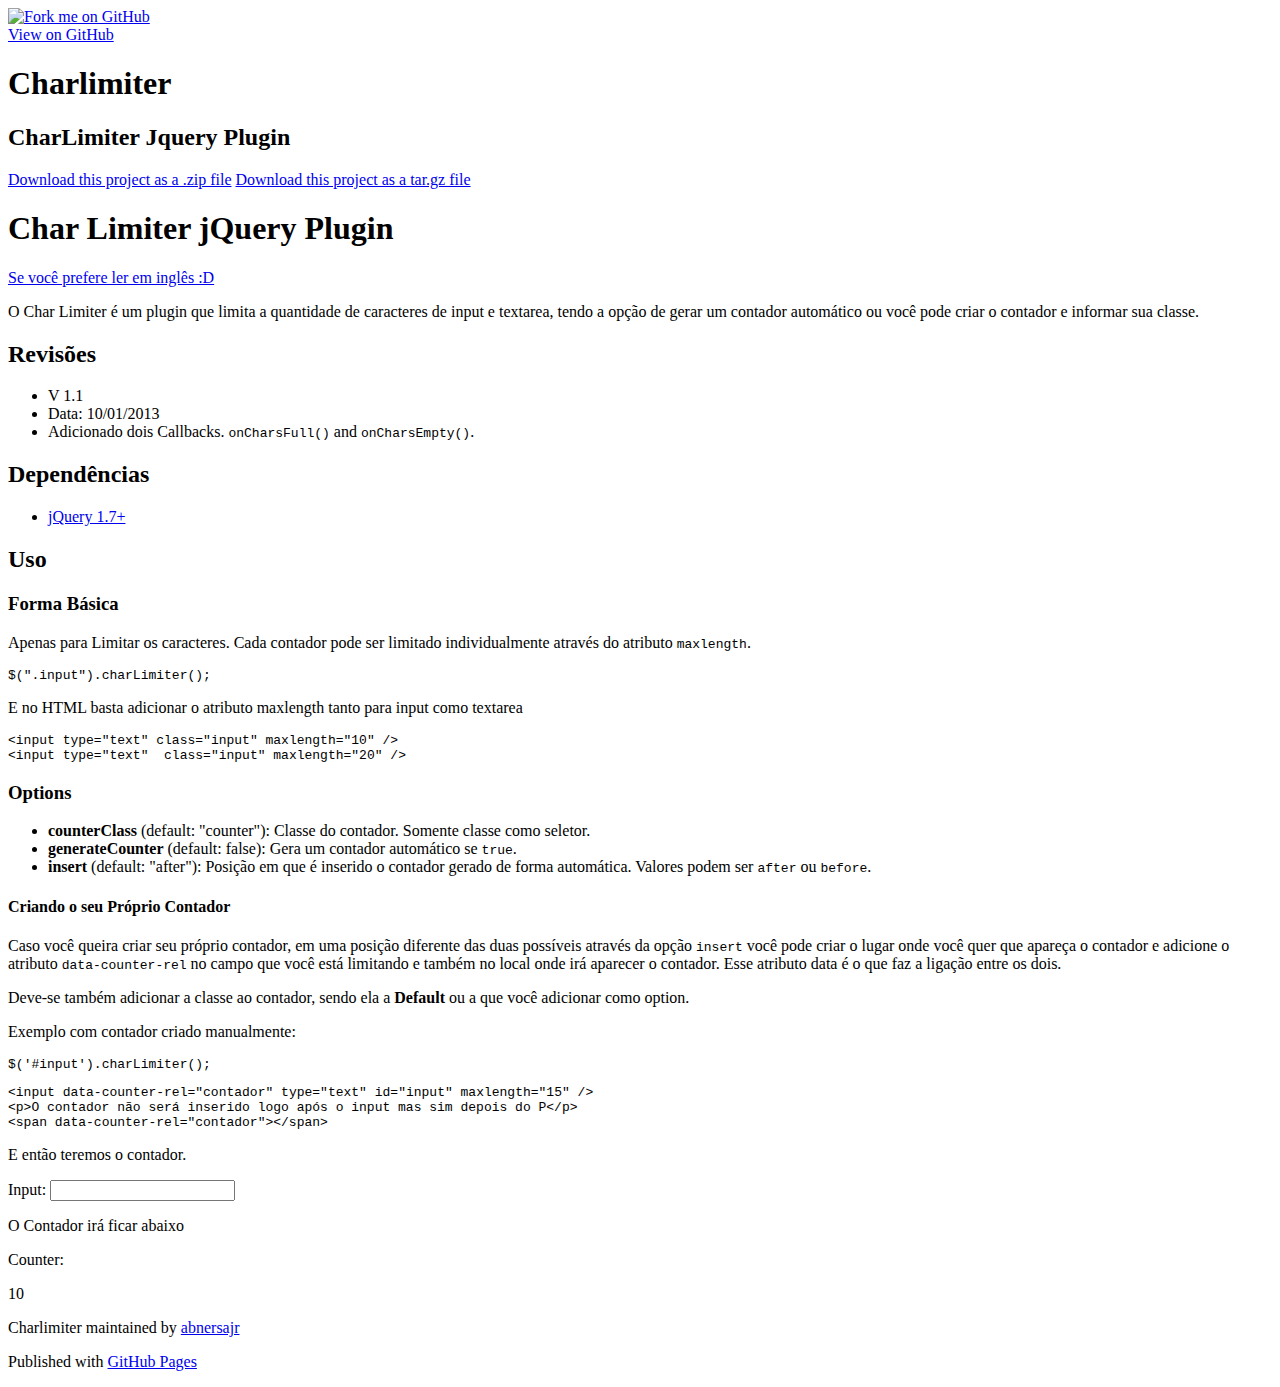
==== indexPt_br.html @ 9e0639e5 "Added Two callbacks and uptade Pages" ====
<!DOCTYPE html>
<html>

  <head>
    <meta charset='utf-8' />
    <meta http-equiv="X-UA-Compatible" content="chrome=1" />
    <meta name="description" content="Charlimiter : CharLimiter Jquery Plugin" />

    <link rel="stylesheet" type="text/css" media="screen" href="stylesheets/stylesheet.css">
     <script src="http://cdnjs.cloudflare.com/ajax/libs/jquery/1.8.3/jquery.min.js"></script>
    <script src="javascripts/jquery.charLimiter.min.js"></script>   
    <script>
    $(function(){
      $('#contador').charLimiter();  
    })
      
    </script>

    <title>Charlimiter</title>
  </head>

  <body>
    <a href="https://github.com/abnersajr/charLimiter"><img id="ribbon" src="https://s3.amazonaws.com/github/ribbons/forkme_left_white_ffffff.png" alt="Fork me on GitHub"></a>
    <!-- HEADER -->
    <div id="header_wrap" class="outer">
        <header class="inner">
          <a id="forkme_banner" href="https://github.com/abnersajr/charLimiter">View on GitHub</a>

          <h1 id="project_title">Charlimiter</h1>
          <h2 id="project_tagline">CharLimiter Jquery Plugin</h2>

            <section id="downloads">
              <a class="zip_download_link" href="https://github.com/abnersajr/charLimiter/zipball/master">Download this project as a .zip file</a>
              <a class="tar_download_link" href="https://github.com/abnersajr/charLimiter/tarball/master">Download this project as a tar.gz file</a>
            </section>
        </header>
    </div>

    <!-- MAIN CONTENT -->
    <div id="main_content_wrap" class="outer">
      <section id="main_content" class="inner">
        <h1>Char Limiter jQuery Plugin</h1>
<a href="http://abnersajr.github.com/charLimiter/index.html">Se você prefere ler em inglês :D</a>
<p>O Char Limiter é um plugin que limita a quantidade de caracteres de input e textarea, tendo a opção de gerar um contador automático ou você pode criar o contador e informar sua classe.</p>

<h2>Revisões</h2>

<ul>
<li>V 1.1</li>
<li>Data: 10/01/2013</li>
<li>Adicionado dois Callbacks. <code>onCharsFull()</code> and <code>onCharsEmpty()</code>.</li>
</ul>

<h2>Dependências</h2>

<ul>
<li><a href="http://jquery.com/download/">jQuery 1.7+</a></li>
</ul><h2>Uso</h2>

<h3>Forma Básica</h3>

<p>Apenas para Limitar os caracteres. Cada contador pode ser limitado individualmente através do atributo <code>maxlength</code>.</p>

<div class="highlight"><pre><span class="nx">$</span><span class="p">(</span><span class="s2">".input"</span><span class="p">).</span><span class="nx">charLimiter</span><span class="p">();</span>
</pre></div>

<p>E no HTML basta adicionar o atributo maxlength tanto para input como textarea</p>

<div class="highlight"><pre><span class="nt">&lt;input</span> <span class="na">type=</span><span class="s">"text"</span> <span class="na">class=</span><span class="s">"input"</span> <span class="na">maxlength=</span><span class="s">"10"</span> <span class="nt">/&gt;</span>
<span class="nt">&lt;input</span> <span class="na">type=</span><span class="s">"text"</span>  <span class="na">class=</span><span class="s">"input"</span> <span class="na">maxlength=</span><span class="s">"20"</span> <span class="nt">/&gt;</span>
</pre></div>

<h3>Options</h3>

<ul>
<li>
<strong>counterClass</strong> (default: "counter"): Classe do contador. Somente classe como seletor.</li>
<li>
<strong>generateCounter</strong> (default: false): Gera um contador automático se <code>true</code>.</li>
<li>
<strong>insert</strong> (default: "after"): Posição em que é inserido o contador gerado de forma automática. Valores podem ser <code>after</code> ou <code>before</code>. </li>
</ul><h4>Criando o seu Próprio Contador</h4>

<p>Caso você queira criar seu próprio contador, em uma posição diferente das duas possíveis através da opção <code>insert</code> você pode criar o lugar onde você quer que apareça o contador e adicione o atributo <code>data-counter-rel</code> no campo que você está limitando e também no local onde irá aparecer o contador. Esse atributo data é o que faz a ligação entre os dois.</p> Deve-se também adicionar a classe ao contador, sendo ela a <strong>Default</strong> ou a que você adicionar como option.
<p>Exemplo com contador criado manualmente:</p>

<div class="highlight"><pre><span class="nx">$</span><span class="p">(</span><span class="s1">'#input'</span><span class="p">).</span><span class="nx">charLimiter</span><span class="p">();</span>
</pre></div>

<div class="highlight"><pre><span class="nt">&lt;input</span> <span class="na">data-counter-rel=</span><span class="s">"contador"</span> <span class="na">type=</span><span class="s">"text"</span> <span class="na">id=</span><span class="s">"input"</span> <span class="na">maxlength=</span><span class="s">"15"</span> <span class="nt">/&gt;</span>
<span class="nt">&lt;p&gt;</span>O contador não será inserido logo após o input mas sim depois do P<span class="nt">&lt;/p&gt;</span>
<span class="nt">&lt;span</span> <span class="na">data-counter-rel=</span><span class="s">"contador"</span><span class="nt">&gt;&lt;/span&gt;</span>
</pre></div>
<p>E então teremos o contador.</p>
Input: <input type="text" data-counter-rel="contador" id="contador" maxlength="10" />
<p>O Contador irá ficar abaixo</p>
Counter: <p class="counter" data-counter-rel="contador"></p>
      </section>
    </div>

    <!-- FOOTER  -->
    <div id="footer_wrap" class="outer">
      <footer class="inner">
        <p class="copyright">Charlimiter maintained by <a href="https://github.com/abnersajr">abnersajr</a></p>
        <p>Published with <a href="http://pages.github.com">GitHub Pages</a></p>
      </footer>
    </div>

    

  </body>
</html>
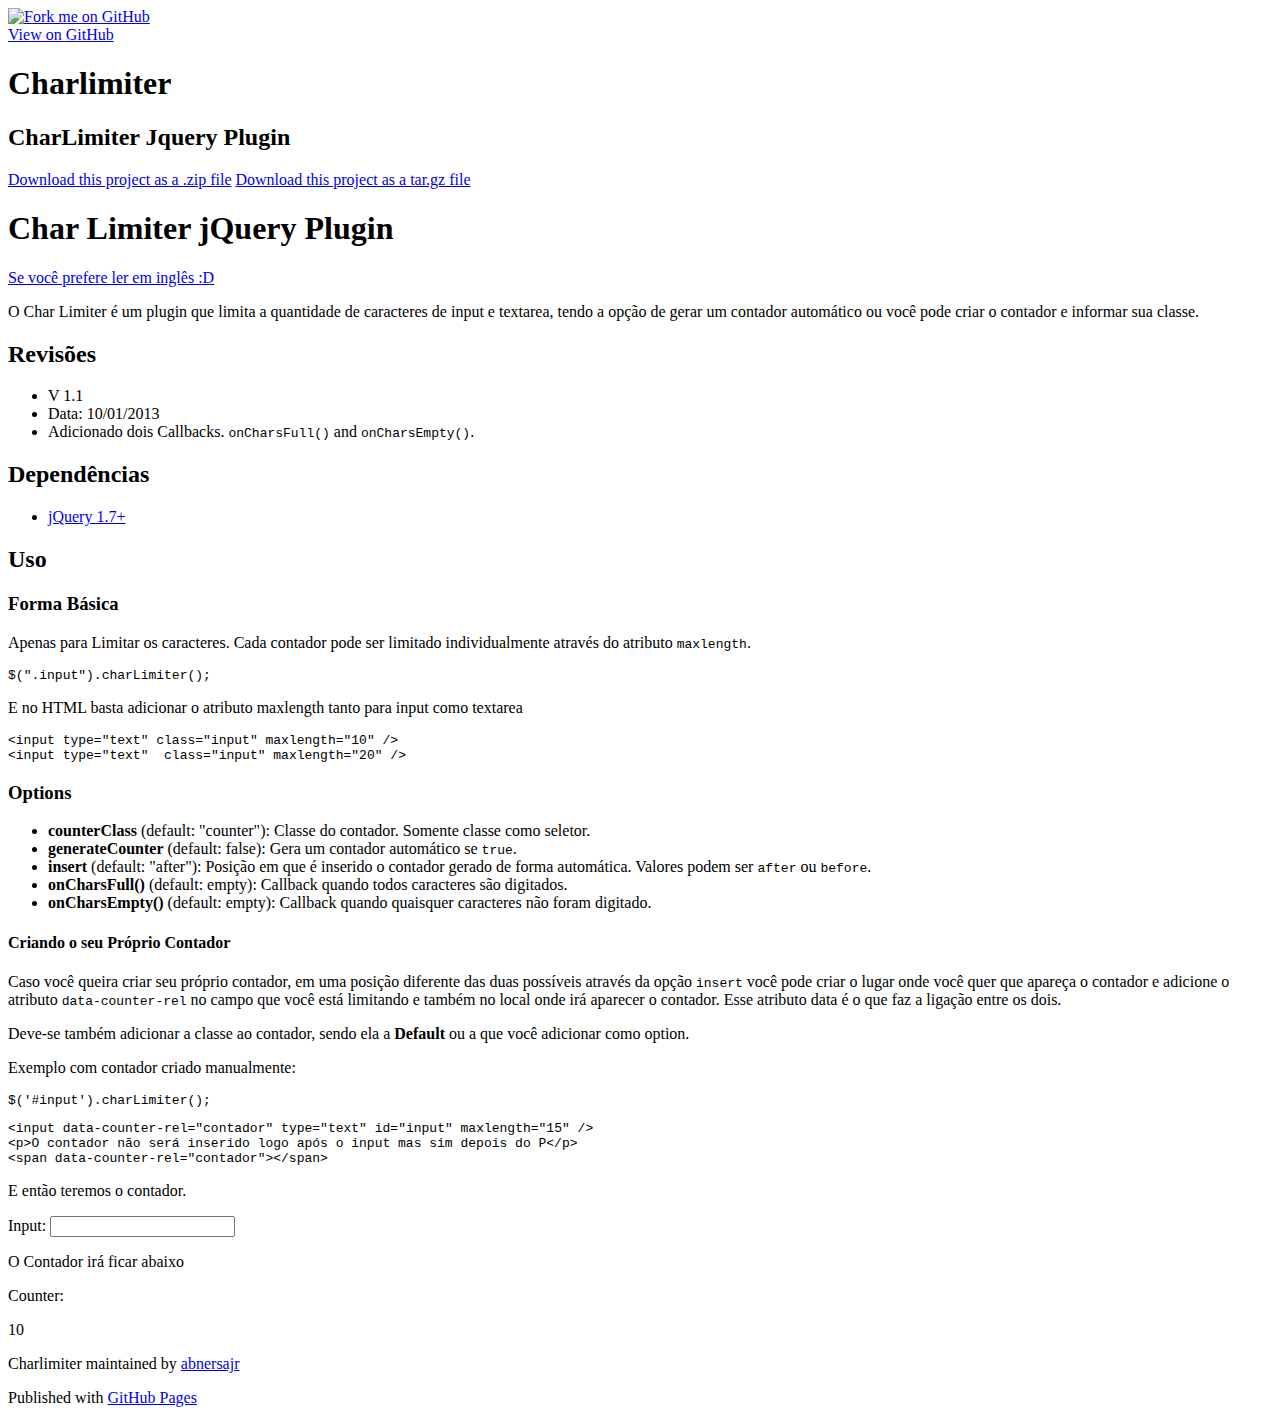
==== commit e92b9259: "Corrected some errors on translation" ====
--- a/indexPt_br.html
+++ b/indexPt_br.html
@@ -79,6 +79,10 @@
 <strong>generateCounter</strong> (default: false): Gera um contador automático se <code>true</code>.</li>
 <li>
 <strong>insert</strong> (default: "after"): Posição em que é inserido o contador gerado de forma automática. Valores podem ser <code>after</code> ou <code>before</code>. </li>
+<li>
+<strong>onCharsFull()</strong> (default: empty): Callback quando todos caracteres são digitados.</li>
+<li>
+<strong>onCharsEmpty()</strong> (default: empty): Callback quando quaisquer caracteres não foram digitado.</li>
 </ul><h4>Criando o seu Próprio Contador</h4>
 
 <p>Caso você queira criar seu próprio contador, em uma posição diferente das duas possíveis através da opção <code>insert</code> você pode criar o lugar onde você quer que apareça o contador e adicione o atributo <code>data-counter-rel</code> no campo que você está limitando e também no local onde irá aparecer o contador. Esse atributo data é o que faz a ligação entre os dois.</p> Deve-se também adicionar a classe ao contador, sendo ela a <strong>Default</strong> ou a que você adicionar como option.
